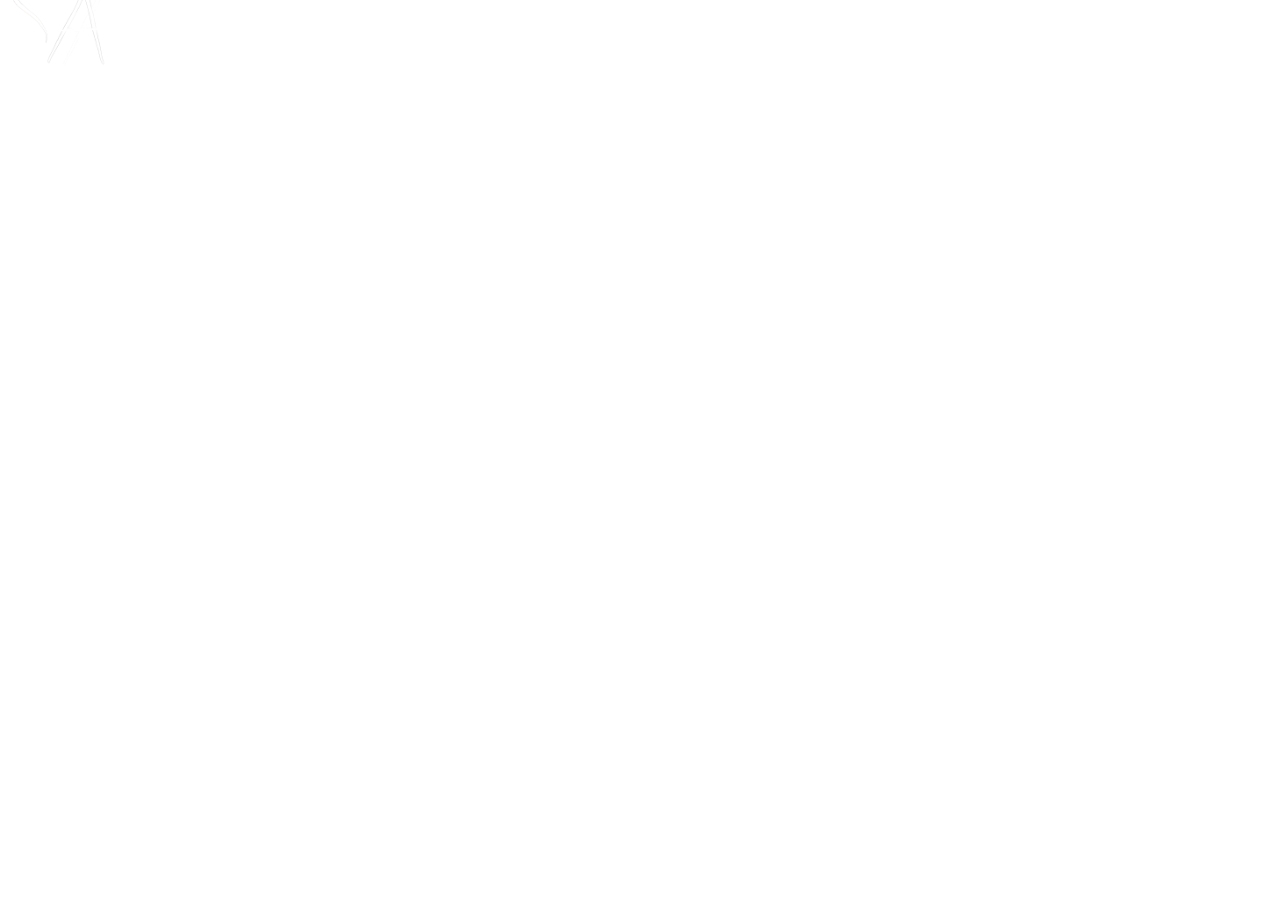
==== result_biliary.html @ e1956579 "add "dynamic" result files" ====
<!DOCTYPE html>
<html lang="en">
<head>
  <meta charset="utf-8">
  <meta name="viewport" content="width=device-width, initial-scale=1, shrink-to-fit=no">
  <title> pharmAdopt </title>
  <!-- Auxilliary Stylesheets -->
  <link rel="stylesheet" href="https://maxcdn.bootstrapcdn.com/bootstrap/4.0.0-beta/css/bootstrap.min.css" integrity="sha384-/Y6pD6FV/Vv2HJnA6t+vslU6fwYXjCFtcEpHbNJ0lyAFsXTsjBbfaDjzALeQsN6M" crossorigin="anonymous">
  <link rel="stylesheet" href="https://ajax.googleapis.com/ajax/libs/jqueryui/1.12.1/themes/smoothness/jquery-ui.css">
  <link rel="stylesheet" href="https://cdnjs.cloudflare.com/ajax/libs/font-awesome/4.7.0/css/font-awesome.min.css">
  <!-- Fonts -->
  <link href="https://fonts.googleapis.com/css?family=Poiret+One" rel="stylesheet">
  <link href="https://fonts.googleapis.com/css?family=Open+Sans" rel="stylesheet">
<link href="https://fonts.googleapis.com/css?family=Roboto" rel="stylesheet">
  <!-- Main Stylesheet -->
  <link href="css/style.css" rel="stylesheet">
  <!-- Favicon -->
  <link rel="icon" href="favicon.png">
</head>
<body>
  <div class="container-fluid">
    <div class="header">
      <img src="images/logo.png" alt="logo">
      <div class="nav">
        <a href="#mission"><p> What We Do </p></a>
        <a href="#ourtech"><p> Technology </p></a>
        <a href="#primer"><p> Orphan Drugs </p></a>
        <a href="#contact"><p> Contact </p></a>
      </div>
    </div>
    <div class="body">
      <div id="welcome">
        <div id="message">
          <div id="results">
              <div id="disease">
                <h4>Thanks for becoming part of our family:</h4>
                <h2>Biliary Cholangitis</h2>
              </div>
              <div id="blurb">
                <p></p>
                <p>
                Primary biliary cholangitis (PBC) is a chronic and slowly
                progressive cholestatic liver disease of autoimmune etiology
                characterized by injury of the intrahepatic bile ducts that
                may eventually lead to liver failure. The annual incidence is only
                1/1,430,000 inhabitants.
                </p>
                <br/>
              </div>
              <div id="patientOrg">
                <p>We are proud to partner with patient organization:</p>
                <a href="https://www.pbcfoundation.org.uk/" target="_blank"><img id="patientLogo" src="images/patient_biliary.png"></a>

              </div>
              <div>
                <button class="button" id="donate_button" onclick="location.href='https://www.pbcfoundation.org.uk/support-us/donate/step-one'">Donate</button>
              </div>
          </div>

        </div>
      </div>




    </div>
    <div class="footer">

      <div id="social-media">
        <a href="https://www.facebook.com/bostonhacks" target="_blank" class="fa fa-facebook"></a>
        <a href="https://twitter.com/boston_hacks" target="_blank" class="fa fa-twitter"></a>
        <a href="https://github.com/kellyzjxu/bostonhacks17" target="_blank" class="fa fa-github"></a>
      </div>
    </div>
  <script src="https://ajax.googleapis.com/ajax/libs/jquery/3.2.1/jquery.min.js"></script>
  <script src="https://ajax.googleapis.com/ajax/libs/jqueryui/1.12.1/jquery-ui.min.js"></script>
  <script src="https://maxcdn.bootstrapcdn.com/bootstrap/4.0.0-beta/js/bootstrap.min.js" integrity="sha384-h0AbiXch4ZDo7tp9hKZ4TsHbi047NrKGLO3SEJAg45jXxnGIfYzk4Si90RDIqNm1" crossorigin="anonymous"></script>
  <script src="js/bodymovin.js" type="text/javascript"></script>
  <script src="js/smooth-scroll.js" type="text/javascript"></script>
  <script src="js/main.js" type="text/javascript"></script>
<!--   <script src="https://ajax.googleapis.com/ajax/libs/jquery/1.11.0/jquery.min.js"></script>
  <script src="/path/to/parallax.js"></script> -->
  <script>
	   var scroll = new SmoothScroll('a[href*="#"]', {
       speed: 1000,
       offset: 0
     });
  </script>
  <!-- <script>
    var container = document.getElementById('atom');
    var animData = {
        container: container,
        renderer: 'svg',
        autoplay: true,
        loop: true,
        path : 'data.json'
    };
    var anim = bodymovin.loadAnimation(animData);
  </script> -->
<!--   $('.parallax-window').parallax({imageSrc: '/images/background.jpg'}); -->
</body>
</html>
---- css/style.css ----
/*blue: #092c79*/
body {
  background-color: #FFF;
  height: 100%;
  margin: 0;
  padding: 0;
}

.container-fluid {
  width: 100%;
  height: 100%;
  padding: 0;
  margin-top: -50px;
}

.header {
  position: absolute;
  margin: 0;
  background-color: rgba(0,0,0,0);
  width: 100%;
  height: 100px;
}

.header img {
  width: 150px;
  height: auto;
  float: left;
}

.nav {
  margin-top: 35px;
  margin-right: 25px;
  float: right;
  font-family: 'Poiret One', cursive;
}

.nav p {
  display: inline;
  padding-left: 20px;
  padding-right: 20px;
  font-size: 20px;
  color: white;
}

.nav p:hover {
  transition: 500ms ease;
  color: #00ffff;
}

.nav a {
  text-decoration: none;
}

/*BODY STYLING*/
.body {
  margin: 0;
  width: 100%;
  height: 90%;
}

#welcome {
  width: 100%;
  height: 700px;
  text-align: center;
  background: url('../images/background.jpg') center center no-repeat fixed;
  background-size: cover;
  font-family: 'Poiret One', cursive;
  color: white;
}

#message {
  display: none;
  position: relative;
  top: 170px;
}

#atom {
  width: 200px;
  height: auto;
}

#welcome h1 {
  margin-top: 50px;
  margin-bottom: 70px;
  font-size: 120px;
  letter-spacing: 0.1em;
}

#welcome h3 {
  font-size: 30px;
  font-weight: bold;
}

/*ABOUT US STYLING*/
#mission {
  width: 100%;
  min-height: 500px;
  height: auto;
}

#collision {
  position: relative;
  right: 80px;
  top: 80px;
  float: right;
  width: 450px;
  height: auto;
}

.contentleft {
  position: relative;
  float: left;
  top: 50px;
  left: 75px;
  width: 500px;
  height: 400px;
}

.contentleft img {
  width: 75px;
  height: auto;
}

.contentleft h1 {
  font-family: 'Poiret One', cursive;
  color: #092c79;
  font-size: 45px;
}

.contentleft p {
  font-family: 'Open Sans', sans-serif;
  color: #092c79;
  font-size: 20px;
}

/*RESEARCH STYLING*/

#ourtech {
  width: 100%;
  min-height: 500px;
  height: auto;
}

#diagram {
  position: relative;
  left: 100px;
  top: 80px;
  float: left;
  width: auto;
  height: 330px;
}

.contentright {
  position: relative;
  float: right;
  top: 50px;
  right: 75px;
  width: 500px;
  height: 400px;
}

.contentright img {
  width: 75px;
  height: auto;
}

.contentright h1 {
  font-family: 'Poiret One', cursive;
  color: #092c79;
  font-size: 45px;
}

.contentright p {
  font-family: 'Open Sans', sans-serif;
  color: #092c79;
  font-size: 20px;
}

/*PRIMER STYLING*/
#primer img {
  position: relative;
  float: left;
  width: 50px;
  height: auto;
}

#primer {
  text-align: center;
  width: 100%;
  min-height: 750px;
  height: auto;
  background: url('../images/background.jpg') center center no-repeat fixed;
  background-size: cover;
  font-family: 'Poiret One', cursive;
}

#primer h1 {
  padding-top: 50px;
  padding-bottom: 40px;
  font-size: 50px;
  color: white;
}

#primer iframe {
  width: 850px;
  height: 550px;
}

/*CONTACT STYLING*/
#contact {
  width: 100%;
  min-height: 500px;
  height: auto;
  text-align: center;
  font-family: 'Poiret One', cursive;
}

#contact h1 {
  padding-top: 60px;
  padding-bottom: 50px;
  font-size: 60px;
  color: #092c79;
}

#mailinglist {
  position: relative;
  padding-top: 50px;
  margin: 0 auto;
  width: 700px;
  height: 60px;
  color: #092c79;
  font-size: 35px;
  padding: .15rem 1rem;
  border: 2px solid rgba(9,44,121,.15);
}

/*FOOTER STYLING*/
.footer {
  background: url('../images/background.jpg') center center no-repeat fixed;
  background-size: cover;
  width: 100%;
  height: 100px;
  position: absolute;
  margin-bottom: 0;
}

#foot {
  float: left;
  margin-left: 50px;
}

#social-media {
  position: relative;
  float: right;
  margin-right: 70px;
  top: 15px;
}

.fa {
  margin: 5px;
  padding: 20px;
  font-size: 20px;
  width: 20px;
  text-align: center;
  text-decoration: none;
  border-radius: 50%;
  border-color: white;
  color: white;
}

.fa:hover {
  text-decoration: none;
  border-color: #00ffff;
  transition: 500ms ease;
  color: #00ffff;
}

.button {
    text-transform: uppercase;
    background-color: black;
    border: 1px solid white;
    width: 20%;
    height: 80px;
    position: relative;
    margin-top: 40px;

    text-align: center;
/*    vertical-align: middle;*/
    font-size: 22px;
    color: white;
    cursor: pointer;
    outline: 0;
    opacity: 0.6;
}

.button span {
  display: inline-block;
  position: relative;
  transition: 0.5s;
}

.button span:after {
  content: '\00bb';
  position: absolute;
  opacity: 0;
  top: 0;
  right: -20px;
  transition: 0.5s;
}

.button:hover span {
  padding-right: 25px;
}

.button:hover span:after {
  opacity: 0.5;
  right: 0;
}
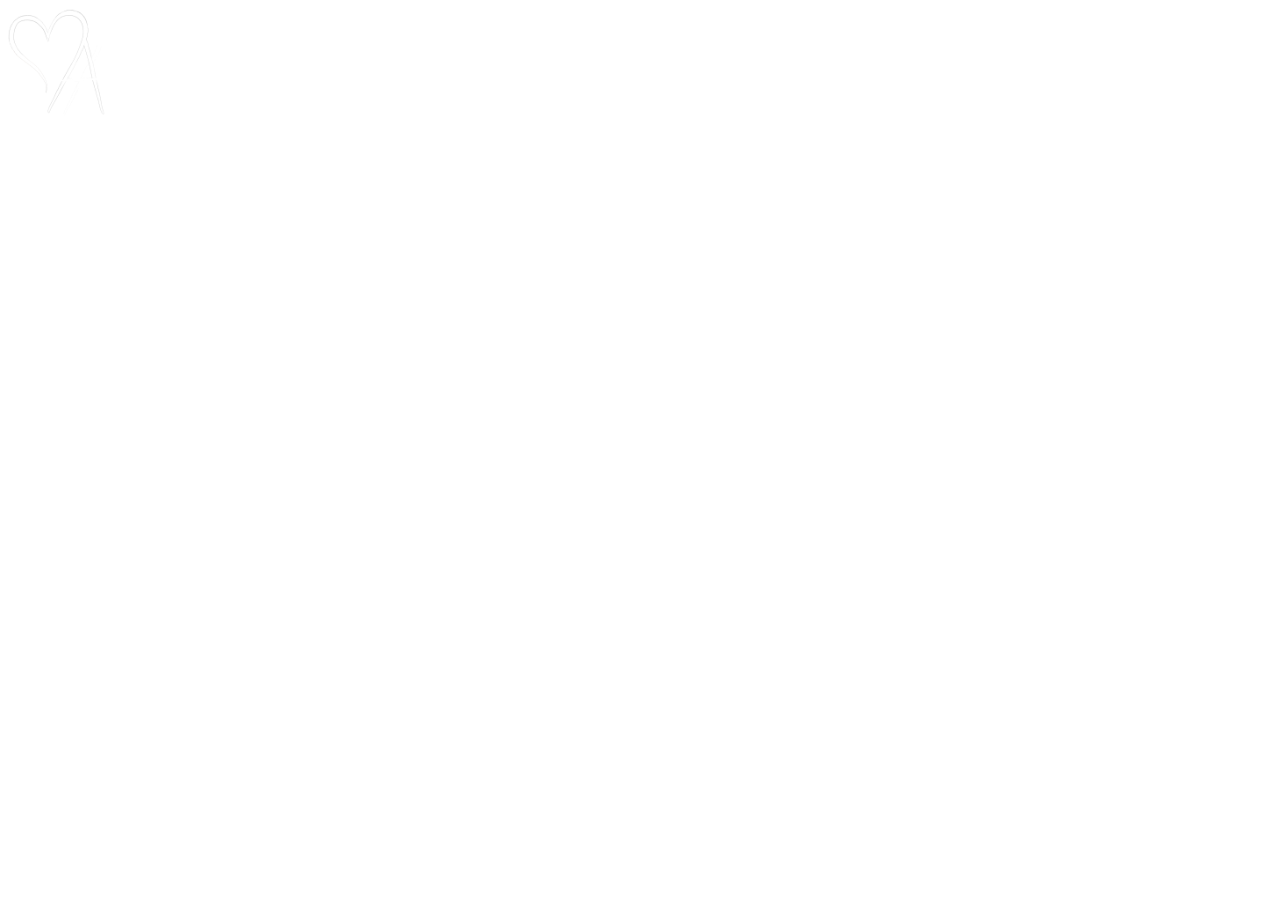
==== commit c8616d0b: "fix nav" ====
--- a/result_biliary.html
+++ b/result_biliary.html
@@ -18,14 +18,14 @@
   <link rel="icon" href="favicon.png">
 </head>
 <body>
-  <div class="container-fluid">
+  <div class="container-fluid" id="patientContainer">
     <div class="header">
       <img src="images/logo.png" alt="logo">
       <div class="nav">
-        <a href="#mission"><p> What We Do </p></a>
-        <a href="#ourtech"><p> Technology </p></a>
-        <a href="#primer"><p> Orphan Drugs </p></a>
-        <a href="#contact"><p> Contact </p></a>
+        <a href="index.html#mission"><p> What We Do </p></a>
+        <a href="index.html#ourtech"><p> Technology </p></a>
+        <a href="index.html#primer"><p> Orphan Drugs </p></a>
+        <a href="index.html#contact"><p> Contact </p></a>
       </div>
     </div>
     <div class="body">
--- a/css/style.css
+++ b/css/style.css
@@ -171,6 +171,47 @@
 }
 
 .contentright p {
+  font-family: 'Open Sans', sans-serif;
+  color: #092c79;
+  font-size: 20px;
+}
+
+#impact {
+  width: 100%;
+  min-height: 500px;
+  height: auto;
+}
+
+#health {
+  position: relative;
+  right: 80px;
+  top: 80px;
+  float: right;
+  width: 450px;
+  height: auto;
+}
+
+.contentleft2 {
+  position: relative;
+  float: left;
+  top: 50px;
+  left: 75px;
+  width: 500px;
+  height: 400px;
+}
+
+.contentleft2 img {
+  width: 75px;
+  height: auto;
+}
+
+.contentleft2 h1 {
+  font-family: 'Poiret One', cursive;
+  color: #092c79;
+  font-size: 45px;
+}
+
+.contentleft2 p {
   font-family: 'Open Sans', sans-serif;
   color: #092c79;
   font-size: 20px;
@@ -273,6 +314,7 @@
   border-color: #00ffff;
   transition: 500ms ease;
   color: #00ffff;
+
 }
 
 .button {
@@ -283,7 +325,6 @@
     height: 80px;
     position: relative;
     margin-top: 40px;
-
     text-align: center;
 /*    vertical-align: middle;*/
     font-size: 22px;
@@ -316,3 +357,79 @@
   opacity: 0.5;
   right: 0;
 }
+
+/*RESULTS PAGE*/
+
+#results {
+  padding: 40px;
+  background: #ccc;
+  color: black;
+  font-family: "Roboto";
+  height: 500px;
+  width: 500px;
+  margin: 0 auto;
+  border-radius: 2%;
+}
+
+#results h4 {
+  font-size: 20px;
+}
+
+
+#results h2 {
+  font-size: 35px;
+  text-transform: uppercase;
+  font-weight: 800;
+}
+
+#blurb {
+  color: #012f7a;
+  text-align: left;
+  font-size: 14px;
+}
+
+#results a {
+  font-size: 30px;
+  color: blue;
+  text-decoration: none;
+  padding: 0;
+}
+
+#results a:hover {
+  color:  black;
+}
+
+.button#donate_button {
+  width: 200px;
+  background-color: blue;
+  margin: 0;
+  margin-top: 20px;
+}
+
+#patientOrg p {
+  margin: 0;
+  margin-bottom: 10px;
+  font-size: 12px;
+}
+
+#resultContainer {
+  margin-top: 0;
+}
+
+#patientLogo {
+  height: 60px;
+}
+
+#patientLogo.neuroPic {
+  width: 400px;
+  height: 40px;
+}
+
+
+#fb-btn {
+    margin: 50px;
+}
+
+#patientContainer {
+  margin: 0;
+}
